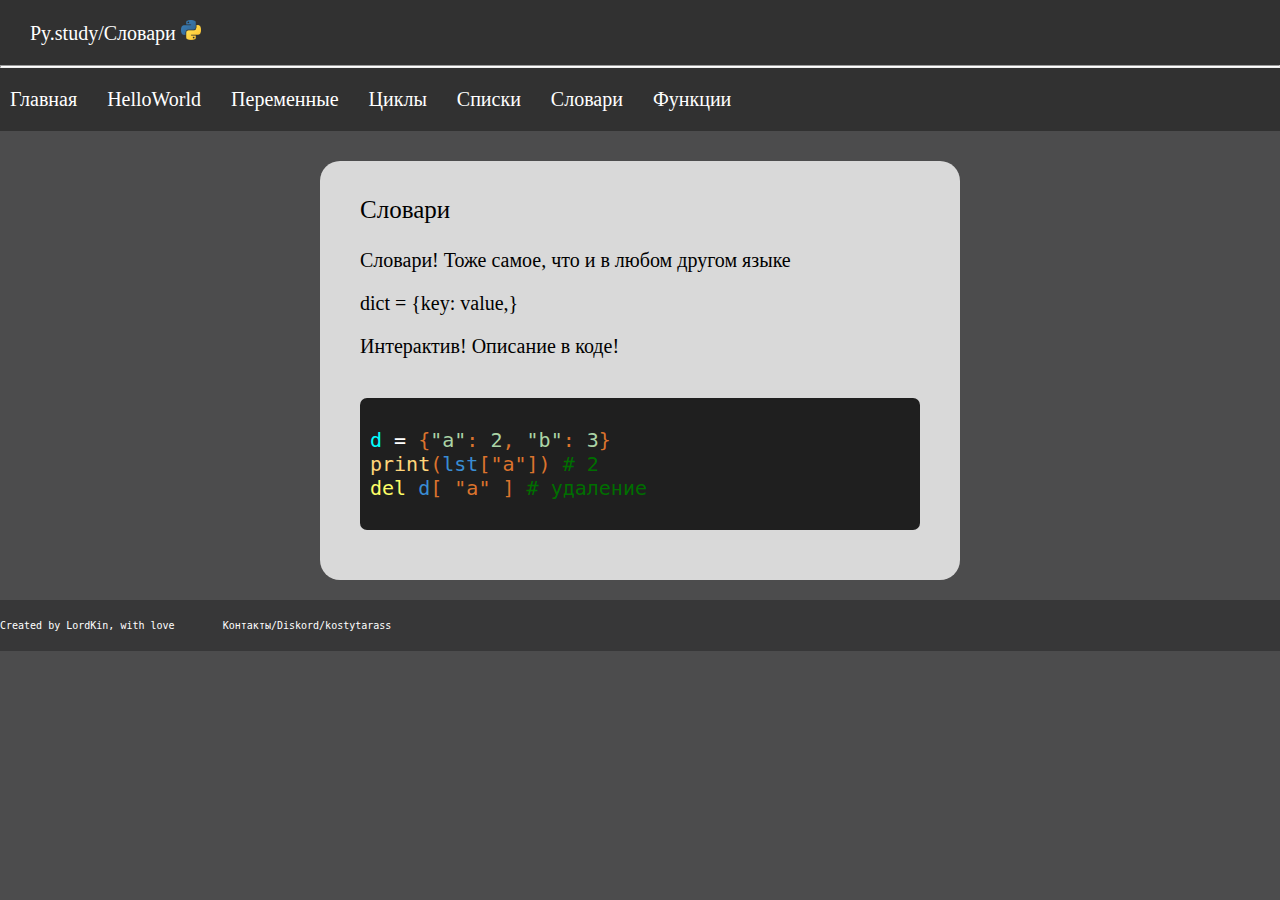
==== d.html @ 50836d98 "Add files via upload" ====
<!DOCTYPE html>
<html lang="en">
<head>
    <meta charset="UTF-8">
    <link rel="stylesheet" href="css/index.css">
    <title>Py.study/Словари</title>
</head>
    <body>
        <header>
            <div class="top ">
                <p >Py.study/Словари <img src="assets/5848152fcef1014c0b5e4967.png" alt=""></p>
            </div>
            <hr>
            <div class="bottom">
                <nav>
                    <a href="index.html" class="f"><p>Главная</p></a>
                    <a href="hello.html"><p>HelloWorld</p></a>
                    <a href="var.html"><p>Переменные</p></a>
                    <a href="whyle.html"><p>Циклы</p></a>
                    <a href="lst.html"><p>Списки</p></a>
                    <a href="d.html"><p>Словари</p></a>
                    <a href="def.html"><p>Функции</p></a>
                </nav>
            </div>
        </header>
        <main>
            <div class="title rad">
                <p class="h">Словари</p>
                <p>Словари! Тоже самое, что и в любом другом языке</p>
                <p>dict = {key: value,}</p>
                <p>Интерактив! Описание в коде!</p>
                <div class="code">
<pre>
<span class="var">d</span> = <span class="o">{<span class="numb">"a"</span>: <span class="numb">2</span>, <span class="numb">"b"</span>: <span class="numb">3</span>}</span>
<span class="y">print</span><span class="o">(</span><span class="blue">lst</span><span class="o">["a"]</span><span class="o">)</span> <span class="com"># 2</span>
<span class="func">del</span> <span class="blue">d</span><span class="o">[ <span class="num">"a"</span> ]</span> <span class="com"># удаление </span>
</pre>
                </div>
                
            </div>
            
        </main>
        <footer>
            <pre>Created by LordKin, with love        Контакты/Diskord/kostytarass</pre>
           
        </footer>
    </body>
</html>
---- css/index.css ----
/* общее */
@import url('https://fonts.cdnfonts.com/css/inter');

body {
    margin: 0;
    font-family: 'inter';
    color: #ffffff;
    background-color: #4C4C4D;
    font-size: 25px;
    
    height: 100vh;
}
img{
    width: 20px;
    height: 20px;
}
.img{
    height: 600px;
    width: 600px;
    display: flex;
    position:absolute;
    top:0px;
    left:-100px;
    top: 20px;
    margin: 0 400px 0 0;
    
}
header {
    
    width: 100vw;
}
footer {
    
    /* position: sticky; */
    background-color: #373738;
    padding: 10px 0;
    /* margin-top: 80px; */
    font-size: 20px;
    /* position: sticky; */
    top: 100%;
    /* width: 99vw; */
    margin-top: 20px;
    width: 100vw;
}
.f{margin-left:30px;}
h1{
    display: inline-block;
    font-size: 70px;
    margin-left: 700px;
}


/* header */

/* верх */
.top{
    height: 10%;
    background-color: #313131;
    display: flex;
    padding: 0px 30px;
    margin: 0;
}
/* линия */

hr{
    background-color: white;
    margin: 0;
    height: 1px;
    
}
/* низ */
.bottom{
    height: 10%;
    background-color: #313131;
    width: 100%;
    
}
div.bottom a {
    margin: 0 10px;
    text-decoration: none;
    color: rgb(255, 255, 255);
    
}
nav {
    display: flex;
    gap: 26px;
}


/* main */
.title {
    background-color: #D9D9D9;
    height: auto;
    width: 50%;
    margin: 30px 25% 0px 25%;
    border-top-right-radius: 20px;
    border-top-left-radius: 20px;
    padding: 20px;
    /* text-align: center; */
}
.h{ font-size: 30px;}
.rad{
    border-radius: 20px;
}
.title p {
    color: black;
    padding: 0px 40px;
    /* font-size: 25px; */
}
li{
    color: black;
    margin: 0px 40px;
}
.title a{
    color: rgb(44, 159, 52);
    text-align: right;
    text-decoration: none;
    border-radius: 40px;
   
    
}
.title a:hover{
    color: rgb(255, 187, 0);
}
.title h1{
    margin-left: 600px;
}
/* Пример кода */

.code{
    background-color: #1f1f1f;
    /* height: 300px; */
    padding: 10px;
    margin: 40px;
    border-radius: 7px;
    
}

/* Цвета */
/* print */
.y {
    color: rgb(255, 213, 122);
}
/* "" */
.r{
    color: rgb(238, 90, 90);
}
/* скобки */
.o{
    color: rgb(219, 115, 45);
}
.or{
    color: rgb(255, 102, 0);
}
/* выделение */
.imp{
    color: red;
    text-decoration: underline;
}
/* списки */
.blue {
    color: rgb(57, 140, 211);
}
/* цифры */
.numb{
    color: rgb(171, 212, 166);
}
/* range */
.range{
    color: aquamarine;
}
/* фиолетовый */
.pin{
    color: rgb(189, 85, 120);
}
/* Встроенные Функции */
.func{
    color: rgb(253, 253, 102);
}
/* комментарий */
.com{
    color: rgb(0, 110, 0);
}
/* Фукции */
.def{
    color: rgb(24, 21, 204);
}
/* Переменные */
.var{
    color: aqua;
}
.ret{
    color: rgb(141, 17, 141);
}
@media (max-width:1350px) {
    body {
       font-size: 20px;
    }
    footer {
        font-size: 10px;
    }
    .title{
        padding: 10px 0px ;
    }
    nav{
        gap: 10px;
    }
    .h{font-size: 25px;}
    .img{
        height: 600px;
        width: 600px;
    }
}
@media (max-width:1159px) {
    body {
       font-size: 20px;
    }
    footer {
        font-size: 10px;
    }
    .title{
        padding: 10px 0px ;
    }
    nav{
        gap: 10px;
    }
    .h{font-size: 25px;}
    .img{
        height: 600px;
        width: 600px;
    }
    h1{
        font-size: 55px;
        
    }
}
@media (max-width:963px) {
    body {
       font-size: 10px;
    }
    footer {
        font-size: 10px;
    }
    .title{
        padding: 10px 0px;
        margin: 30px 25% 0px 25%;
    }
    nav{
        gap: 3px;
    }
    .h{font-size: 25px;}
    .img{
        height: 400px;
        width: 400px;
    }
    h1{
        font-size: 55px;
        margin-left: 300px;
    }
    .t{
        display: inline-block;
        margin-left: 150px;
        font-size: 10px;
    }
}

@media (max-width:600px){
    /* body {
        font-size: 20px;
     } */
     footer {
        font-size: 20px;
     }
     .title{
        padding: 10px 0px;
        margin: 30px 10% 0px ;
        width: 400px;
     }
     nav{
        gap: 3px;
     }
     .h{font-size: 20px;}
     .img{
        height: 300px;
        width: 300px;
    }
    h1{
        font-size: 50px;
        margin-left: 200px;
    }
    .t{
        display: inline-block;
        margin-left: 20px;
        font-size: 10px;
    }
}
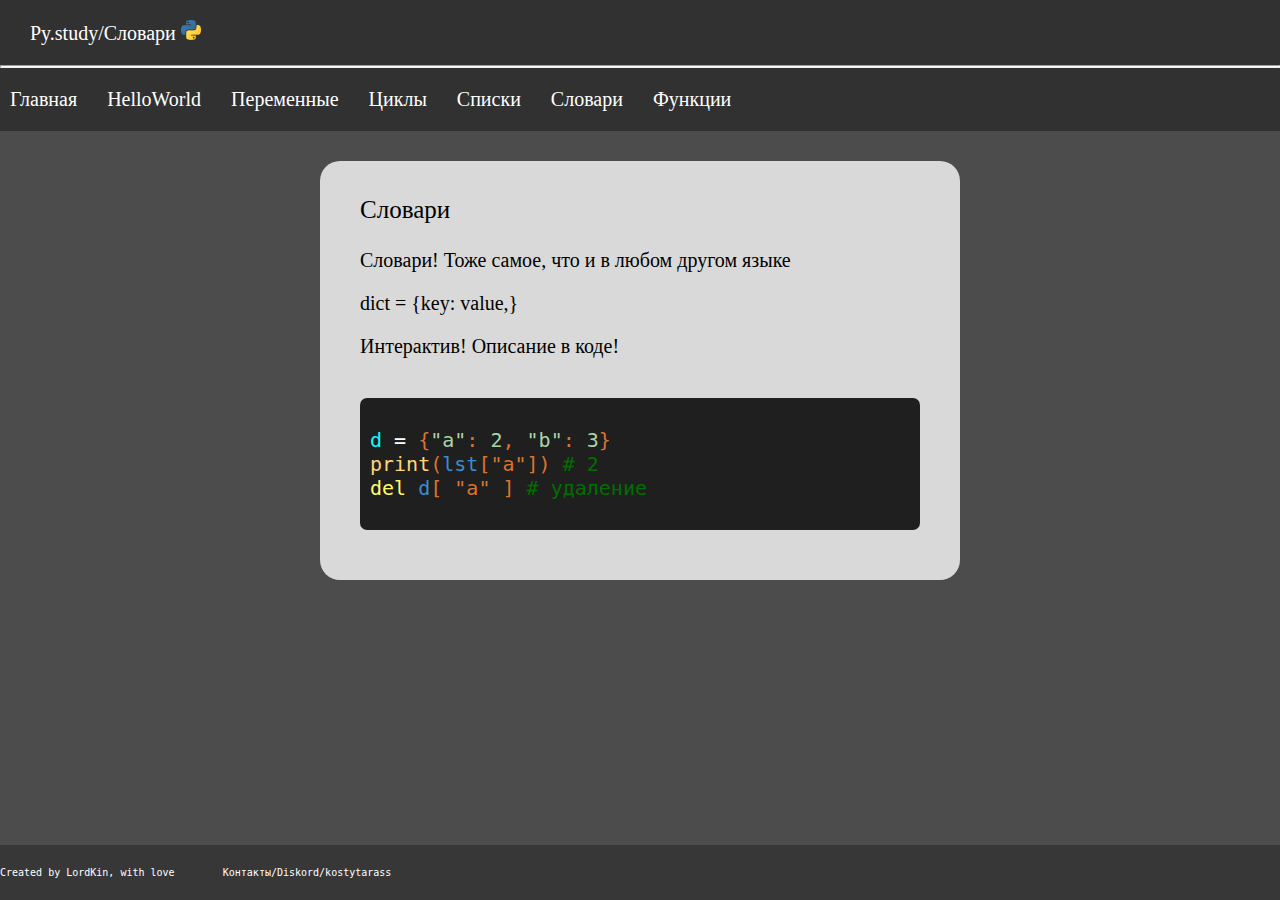
==== commit b866ff71: "Update footer" ====
--- a/d.html
+++ b/d.html
@@ -40,9 +40,9 @@
             </div>
             
         </main>
-        <footer>
+        <footer class="futu">
             <pre>Created by LordKin, with love        Контакты/Diskord/kostytarass</pre>
            
         </footer>
     </body>
-</html>+</html>
--- a/css/index.css
+++ b/css/index.css
@@ -30,17 +30,15 @@
     width: 100vw;
 }
 footer {
-    
-    /* position: sticky; */
     background-color: #373738;
-    padding: 10px 0;
-    /* margin-top: 80px; */
+    padding: 12px 0;
     font-size: 20px;
-    /* position: sticky; */
-    top: 100%;
-    /* width: 99vw; */
     margin-top: 20px;
     width: 100vw;
+}
+.futu{
+    position: fixed;
+    bottom: 0;
 }
 .f{margin-left:30px;}
 h1{
@@ -269,7 +267,7 @@
         font-size: 20px;
      } */
      footer {
-        font-size: 20px;
+        font-size: 10px;
      }
      .title{
         padding: 10px 0px;
